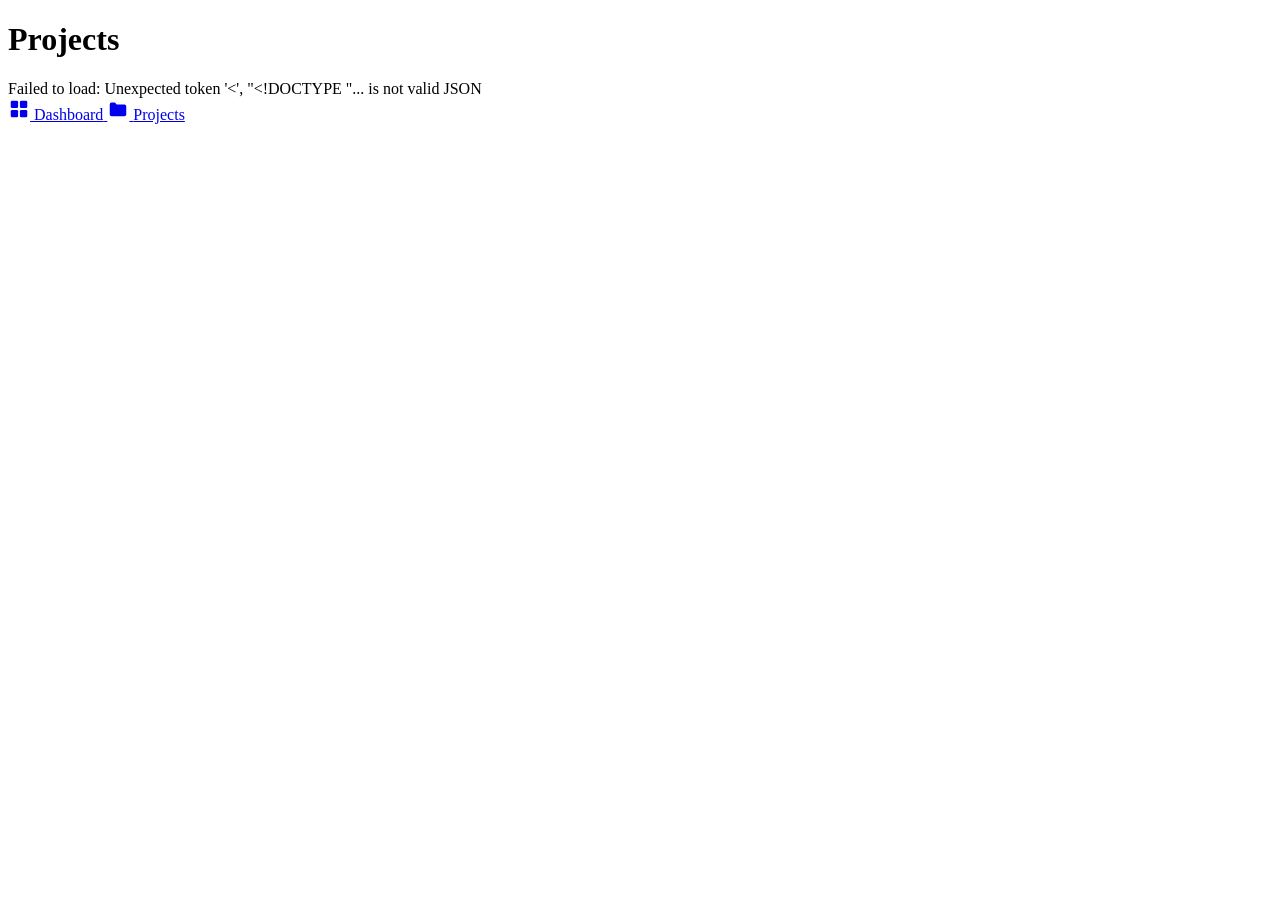
==== web/index.html @ b5334d71 "feat(devops-loop): initial commit — pipeline, web UI, and dashboard - Three-agent pipeline (Planner " ====
<!DOCTYPE html>
<html lang="en">
<head>
  <meta charset="UTF-8">
  <meta name="viewport" content="width=device-width, initial-scale=1.0">
  <title>devops-loop</title>
  <link rel="stylesheet" href="/style.css">
</head>
<body>
  <h1>Projects</h1>
  <div id="loading">Loading...</div>
  <div id="list"></div>

  <nav class="bottom-nav">
    <a href="/dashboard.html" class="nav-item">
      <svg width="22" height="22" viewBox="0 0 24 24" fill="currentColor" aria-hidden="true">
        <rect x="3" y="3" width="8" height="8" rx="1.5"/>
        <rect x="13" y="3" width="8" height="8" rx="1.5"/>
        <rect x="3"  y="13" width="8" height="8" rx="1.5"/>
        <rect x="13" y="13" width="8" height="8" rx="1.5"/>
      </svg>
      <span>Dashboard</span>
    </a>
    <a href="/" class="nav-item active">
      <svg width="22" height="22" viewBox="0 0 24 24" fill="currentColor" aria-hidden="true">
        <path d="M3 7a2 2 0 012-2h3.586l2 2H19a2 2 0 012 2v9a2 2 0 01-2 2H5a2 2 0 01-2-2V7z"/>
      </svg>
      <span>Projects</span>
    </a>
  </nav>

  <script>
    const statusBadge = (s) => {
      const map = { active: 'badge-active', paused: 'badge-paused', done: 'badge-done' };
      return `<span class="badge ${map[s] ?? 'badge-done'}">${s}</span>`;
    };

    const fmtDate = (iso) => {
      if (!iso) return 'no runs yet';
      const d = new Date(iso);
      return d.toLocaleDateString(undefined, { month: 'short', day: 'numeric' })
           + ' ' + d.toLocaleTimeString(undefined, { hour: '2-digit', minute: '2-digit' });
    };

    async function load() {
      const res = await fetch('/api/projects');
      const projects = await res.json();

      document.getElementById('loading').remove();
      const list = document.getElementById('list');

      if (!projects.length) {
        list.innerHTML = '<p class="empty">No projects yet.<br>Register one with init_db.py --add-project</p>';
        return;
      }

      for (const p of projects) {
        const card = document.createElement('div');
        card.className = 'card';
        card.innerHTML = `
          <div class="card-title">${p.name} ${statusBadge(p.status)}</div>
          ${p.description ? `<div class="card-meta">${p.description}</div>` : ''}
          <div class="card-github">${p.github_url}</div>
          <div class="card-meta" style="margin-top:8px">
            ${p.ticket_count} ticket${p.ticket_count !== 1 ? 's' : ''}
            &nbsp;·&nbsp;
            last run: ${fmtDate(p.last_run_at)}
          </div>
        `;
        card.onclick = () => { window.location.href = `/project.html?id=${p.id}`; };
        list.appendChild(card);
      }
    }

    load().catch(err => {
      document.getElementById('loading').textContent = 'Failed to load: ' + err.message;
    });
  </script>
</body>
</html>
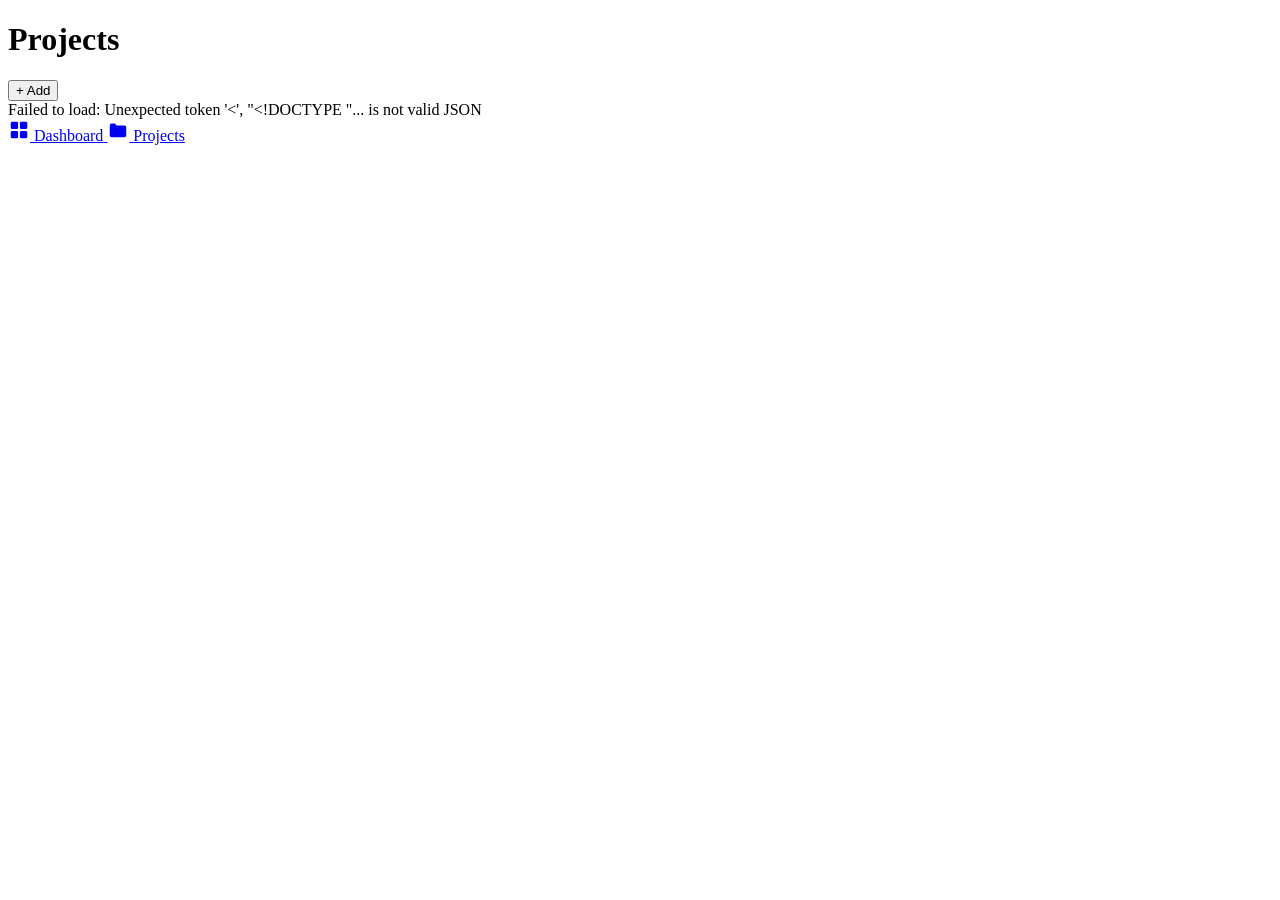
==== commit e589e198: "feat(ui): full CRUD interactions — add/delete projects, tickets, edit brief Backend (serve.py): - PO" ====
--- a/web/index.html
+++ b/web/index.html
@@ -3,13 +3,48 @@
 <head>
   <meta charset="UTF-8">
   <meta name="viewport" content="width=device-width, initial-scale=1.0">
-  <title>devops-loop</title>
+  <title>Projects — devops-loop</title>
   <link rel="stylesheet" href="/style.css">
 </head>
 <body>
-  <h1>Projects</h1>
+
+  <div class="page-title-row">
+    <h1>Projects</h1>
+    <button class="btn-sm btn-primary" onclick="openModal()">+ Add</button>
+  </div>
+
   <div id="loading">Loading...</div>
   <div id="list"></div>
+
+  <!-- Add project modal -->
+  <div class="modal-overlay" id="modal" style="display:none" onclick="if(event.target===this)closeModal()">
+    <div class="modal">
+      <h2>Add project</h2>
+      <div class="modal-error" id="form-error"></div>
+      <form onsubmit="submitAdd(event)">
+        <div class="form-group">
+          <label class="form-label">Name *</label>
+          <input class="form-input" id="f-name" required placeholder="my-app" autocomplete="off">
+        </div>
+        <div class="form-group">
+          <label class="form-label">GitHub URL *</label>
+          <input class="form-input" id="f-url" required placeholder="https://github.com/you/my-app" autocomplete="off">
+        </div>
+        <div class="form-group">
+          <label class="form-label">Description</label>
+          <input class="form-input" id="f-desc" placeholder="One-line description">
+        </div>
+        <div class="form-group">
+          <label class="form-label">Local repo path</label>
+          <input class="form-input" id="f-repo" placeholder="repos/my-app">
+        </div>
+        <div class="btn-row">
+          <button type="button" class="btn-secondary" onclick="closeModal()">Cancel</button>
+          <button type="submit" class="btn-primary" id="submit-btn">Add project</button>
+        </div>
+      </form>
+    </div>
+  </div>
 
   <nav class="bottom-nav">
     <a href="/dashboard.html" class="nav-item">
@@ -30,6 +65,17 @@
   </nav>
 
   <script>
+    // ── Modal ──────────────────────────────────────────────────────────────
+    function openModal() {
+      document.getElementById('form-error').textContent = '';
+      document.getElementById('modal').style.display = 'flex';
+    }
+    function closeModal() {
+      document.getElementById('modal').style.display = 'none';
+    }
+    document.addEventListener('keydown', e => { if (e.key === 'Escape') closeModal(); });
+
+    // ── Helpers ────────────────────────────────────────────────────────────
     const statusBadge = (s) => {
       const map = { active: 'badge-active', paused: 'badge-paused', done: 'badge-done' };
       return `<span class="badge ${map[s] ?? 'badge-done'}">${s}</span>`;
@@ -42,34 +88,113 @@
            + ' ' + d.toLocaleTimeString(undefined, { hour: '2-digit', minute: '2-digit' });
     };
 
+    const escHtml = s => s.replace(/&/g,'&amp;').replace(/</g,'&lt;').replace(/>/g,'&gt;');
+
+    // ── Render ────────────────────────────────────────────────────────────
+    let _projects = [];
+
+    function renderList(projects) {
+      _projects = projects;
+      const list = document.getElementById('list');
+      if (!projects.length) {
+        list.innerHTML = '<p class="empty">No projects yet. Hit + Add to register one.</p>';
+        return;
+      }
+      list.innerHTML = '';
+      for (const p of projects) {
+        const card = document.createElement('div');
+        card.className = 'card';
+        card.id = `proj-${p.id}`;
+        card.innerHTML = `
+          <div class="card-row">
+            <div class="card-body" onclick="window.location.href='/project.html?id=${p.id}'">
+              <div class="card-title">${escHtml(p.name)} ${statusBadge(p.status)}</div>
+              ${p.description ? `<div class="card-meta">${escHtml(p.description)}</div>` : ''}
+              <div class="card-github">${escHtml(p.github_url)}</div>
+              <div class="card-meta" style="margin-top:8px">
+                ${p.ticket_count} ticket${p.ticket_count !== 1 ? 's' : ''}
+                &nbsp;·&nbsp; last run: ${fmtDate(p.last_run_at)}
+              </div>
+            </div>
+            <div class="card-actions">
+              <button class="btn-sm btn-ghost" onclick="deleteProject(${p.id}, this)">Delete</button>
+            </div>
+          </div>
+        `;
+        list.appendChild(card);
+      }
+    }
+
+    // ── Delete project ────────────────────────────────────────────────────
+    async function deleteProject(id, btn) {
+      if (btn.dataset.confirm !== 'true') {
+        btn.dataset.confirm = 'true';
+        btn.textContent = 'Sure?';
+        btn.classList.add('btn-danger');
+        setTimeout(() => {
+          if (btn.dataset.confirm === 'true') {
+            btn.dataset.confirm = '';
+            btn.textContent = 'Delete';
+            btn.classList.remove('btn-danger');
+          }
+        }, 3000);
+        return;
+      }
+      btn.disabled = true;
+      try {
+        const res = await fetch(`/api/projects/${id}`, { method: 'DELETE' });
+        const data = await res.json();
+        if (data.error) throw new Error(data.error);
+        document.getElementById(`proj-${id}`)?.remove();
+        if (!document.querySelector('.card')) {
+          document.getElementById('list').innerHTML =
+            '<p class="empty">No projects yet. Hit + Add to register one.</p>';
+        }
+      } catch (err) {
+        alert('Error: ' + err.message);
+        btn.disabled = false;
+      }
+    }
+
+    // ── Add project ───────────────────────────────────────────────────────
+    async function submitAdd(e) {
+      e.preventDefault();
+      const errEl = document.getElementById('form-error');
+      errEl.textContent = '';
+      const btn = document.getElementById('submit-btn');
+      btn.disabled = true;
+      btn.textContent = 'Adding…';
+
+      const payload = {
+        name:        document.getElementById('f-name').value.trim(),
+        github_url:  document.getElementById('f-url').value.trim(),
+        description: document.getElementById('f-desc').value.trim(),
+        repo_path:   document.getElementById('f-repo').value.trim(),
+      };
+
+      try {
+        const res = await fetch('/api/projects', {
+          method: 'POST',
+          headers: { 'Content-Type': 'application/json' },
+          body: JSON.stringify(payload),
+        });
+        const data = await res.json();
+        if (data.error) throw new Error(data.error);
+        closeModal();
+        window.location.href = `/project.html?id=${data.id}`;
+      } catch (err) {
+        errEl.textContent = err.message;
+        btn.disabled = false;
+        btn.textContent = 'Add project';
+      }
+    }
+
+    // ── Load ──────────────────────────────────────────────────────────────
     async function load() {
       const res = await fetch('/api/projects');
       const projects = await res.json();
-
       document.getElementById('loading').remove();
-      const list = document.getElementById('list');
-
-      if (!projects.length) {
-        list.innerHTML = '<p class="empty">No projects yet.<br>Register one with init_db.py --add-project</p>';
-        return;
-      }
-
-      for (const p of projects) {
-        const card = document.createElement('div');
-        card.className = 'card';
-        card.innerHTML = `
-          <div class="card-title">${p.name} ${statusBadge(p.status)}</div>
-          ${p.description ? `<div class="card-meta">${p.description}</div>` : ''}
-          <div class="card-github">${p.github_url}</div>
-          <div class="card-meta" style="margin-top:8px">
-            ${p.ticket_count} ticket${p.ticket_count !== 1 ? 's' : ''}
-            &nbsp;·&nbsp;
-            last run: ${fmtDate(p.last_run_at)}
-          </div>
-        `;
-        card.onclick = () => { window.location.href = `/project.html?id=${p.id}`; };
-        list.appendChild(card);
-      }
+      renderList(projects);
     }
 
     load().catch(err => {
